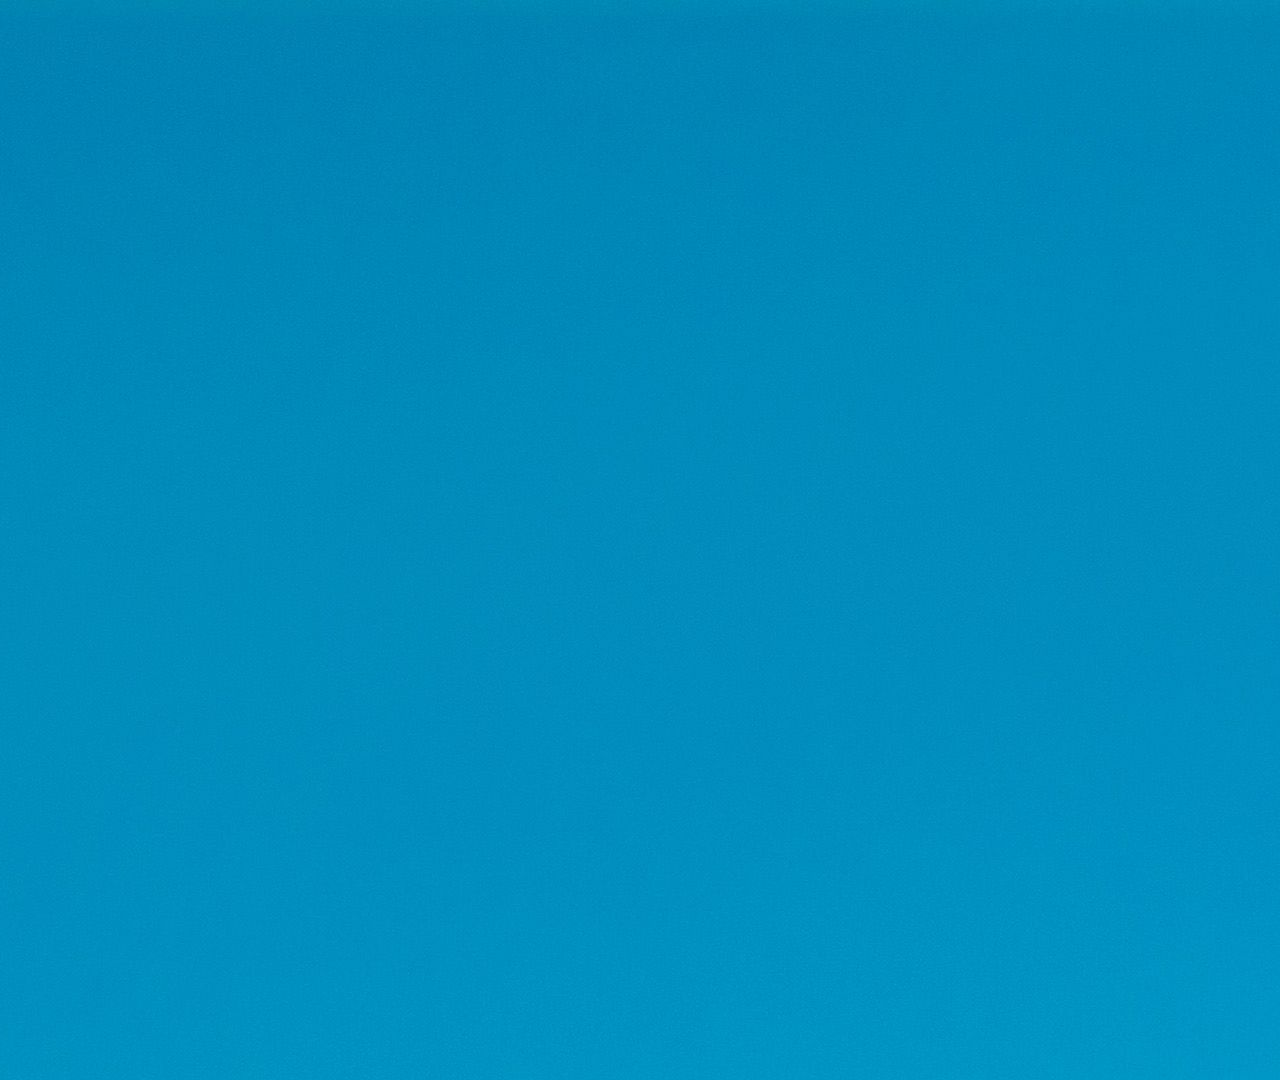
==== pages/contactenos.html @ 4f9c778e "video 4 - definicion de las cajas en html y css" ====
<!DOCTYPE html>
<html lang="en">
<head>
    <meta charset="UTF-8">
    <meta name="viewport" content="width=device-width, initial-scale=1.0">
    <title>Contactenos</title>
    <link rel="stylesheet" href="../css/contactenos.css">
</head>
<body>
    
</body>
</html>
---- css/contactenos.css ----
*{
    margin: 0;
    padding: 0;
    text-decoration: none;
    list-style: none;
}
body{
    background: url(../img/index.jpg);
    background-position: top center;
    height: 1080px;
}
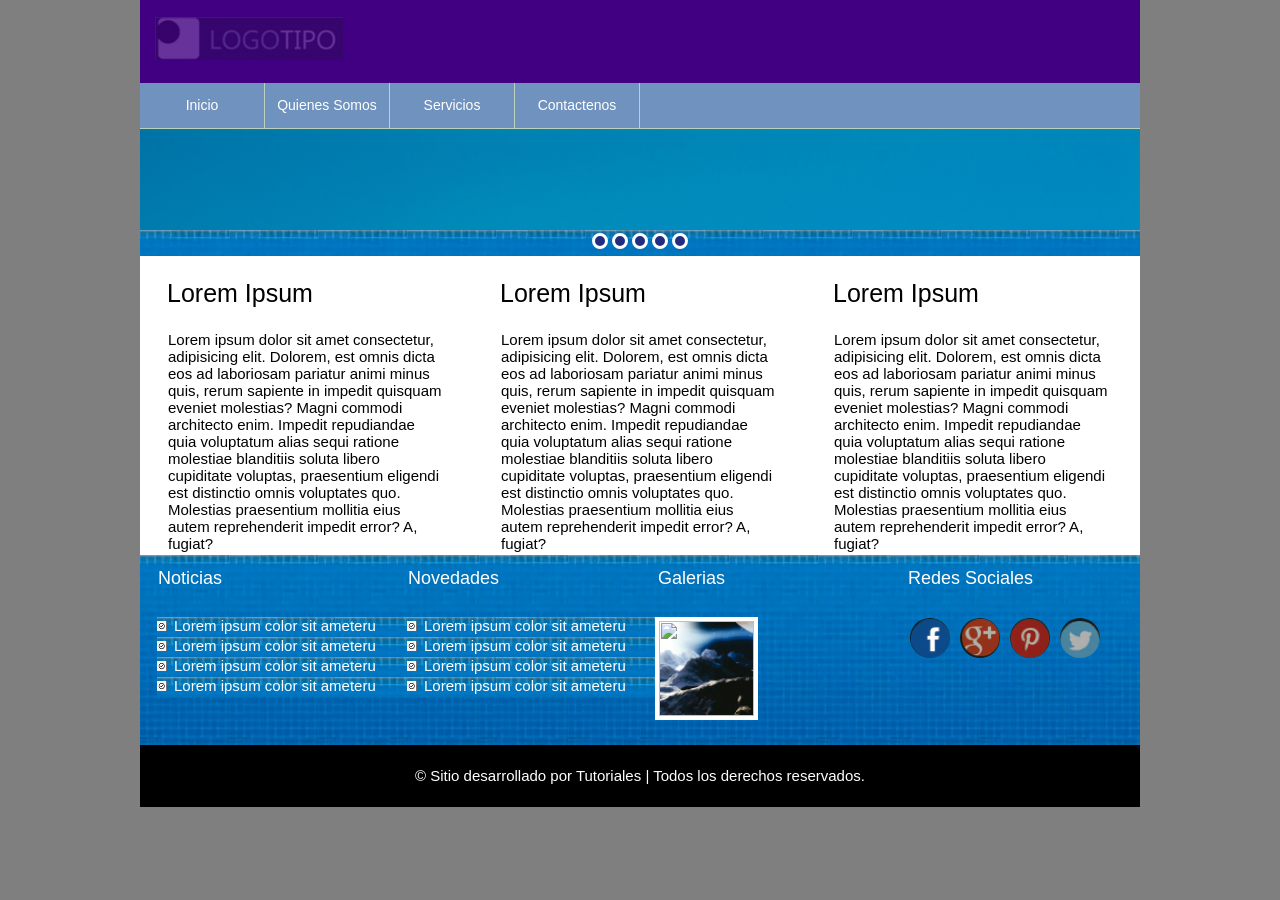
==== commit ef28a3ca: "se termino pagina index.html y se copio a las otras paginas" ====
--- a/pages/contactenos.html
+++ b/pages/contactenos.html
@@ -3,10 +3,119 @@
 <head>
     <meta charset="UTF-8">
     <meta name="viewport" content="width=device-width, initial-scale=1.0">
-    <title>Contactenos</title>
-    <link rel="stylesheet" href="../css/contactenos.css">
+    <title>Curso de Maquetacion Web</title>
+    <link rel="stylesheet" href="../css/estilos.css">
 </head>
 <body>
-    
+    <!-- CABEZOTE -->
+    <header>
+        <div id="logo">
+            <img src="../img/logotipo2.png" width="100%" alt="logotipo maquetacion web">
+        </div>
+
+    </header>
+    <!-- CABEZOTE FIN -->
+
+    <!-- BARRA DE NAVEGACION -->
+    <nav>
+        <ul>
+            <a href="../index.html"><li>Inicio</li></a>
+            <a href="../pages/quienesSomos.html"><li>Quienes Somos</li></a>
+            <a href="../pages/servicios.html"><li>Servicios</li></a>
+            <a href="../pages/contactenos.html"><li>Contactenos</li></a>
+        </ul>
+       
+    </nav>
+    <!-- BARRA DE NAVEGACION FIN -->
+
+    <!-- SLIDE -->
+    <div id="slide">
+        <ul>
+            <li><img src="../img/index.jpg" width="100%" alt=""></li>
+        </ul>
+    </div>
+    <!-- SLIDE FIN -->
+
+    <!-- BOTONERA SLIDE -->
+    <div id="botoneraSlide">
+        <ul>
+            <li></li>
+            <li></li>
+            <li></li>
+            <li></li>
+            <li></li>
+        </ul>
+    </div>
+    <!-- BOTONERA SLIDE FIN -->
+
+    <!-- SECTION -->
+    <section>
+        <ul>
+            <li>
+                <h1>Lorem Ipsum</h1>
+                <p>Lorem ipsum dolor sit amet consectetur, adipisicing elit. Dolorem, est omnis dicta eos ad laboriosam pariatur animi minus quis, rerum sapiente in impedit quisquam eveniet molestias? Magni commodi architecto enim.
+                Impedit repudiandae quia voluptatum alias sequi ratione molestiae blanditiis soluta libero cupiditate voluptas, praesentium eligendi est distinctio omnis voluptates quo. Molestias praesentium mollitia eius autem reprehenderit impedit error? A, fugiat?</p>
+                <img src="../img/imagen01.png" width="100%" alt="">
+            </li>
+            <li>
+                <h1>Lorem Ipsum</h1>
+                <p>Lorem ipsum dolor sit amet consectetur, adipisicing elit. Dolorem, est omnis dicta eos ad laboriosam pariatur animi minus quis, rerum sapiente in impedit quisquam eveniet molestias? Magni commodi architecto enim.
+                Impedit repudiandae quia voluptatum alias sequi ratione molestiae blanditiis soluta libero cupiditate voluptas, praesentium eligendi est distinctio omnis voluptates quo. Molestias praesentium mollitia eius autem reprehenderit impedit error? A, fugiat?</p>
+               <img src="../img/imagen02.png" width="100%" alt="">
+            </li>
+            <li>
+                <h1>Lorem Ipsum</h1>
+                <p>Lorem ipsum dolor sit amet consectetur, adipisicing elit. Dolorem, est omnis dicta eos ad laboriosam pariatur animi minus quis, rerum sapiente in impedit quisquam eveniet molestias? Magni commodi architecto enim.
+                Impedit repudiandae quia voluptatum alias sequi ratione molestiae blanditiis soluta libero cupiditate voluptas, praesentium eligendi est distinctio omnis voluptates quo. Molestias praesentium mollitia eius autem reprehenderit impedit error? A, fugiat?</p>
+               <img src="../img/imagen03.png" width="100%" alt="">
+            </li>
+        </ul>
+    </section>
+    <!-- SECTION FIN -->
+
+    <!-- BOTTOM -->
+    <div id="bottom">
+        <ul>
+            <li>
+                <h1>Noticias</h1>
+                <ol>
+                    <li>Lorem ipsum color sit ameteru</li>
+                    <li>Lorem ipsum color sit ameteru</li>
+                    <li>Lorem ipsum color sit ameteru</li>
+                    <li>Lorem ipsum color sit ameteru</li>
+                </ol>
+            </li>
+            <li>
+                <h1>Novedades</h1>
+                <ol>
+                    <li>Lorem ipsum color sit ameteru</li>
+                    <li>Lorem ipsum color sit ameteru</li>
+                    <li>Lorem ipsum color sit ameteru</li>
+                    <li>Lorem ipsum color sit ameteru</li>
+                </ol>
+            </li>
+            <li>
+                <h1>Galerias</h1>
+               <img src="" alt="">
+            </li>
+            <li>
+                <h1>Redes Sociales</h1>
+                <ul>
+                    <li><a href="http://www.facebook.com" target="_blank"></a></li>
+                    <li><a href="http://www.google.com" target="_blank"></a></li>
+                    <li><a href="http://www.pinterest.com" target="_blank"></a></li>
+                    <li><a href="http://www.twitter.com" target="_blank"></a></li>
+                </ul>
+            </li>
+        </ul>
+    </div>
+    <!-- BOTTOM FIN -->
+
+    <!-- FOOTER -->
+    <footer>
+        &copy; Sitio desarrollado por Tutoriales | Todos los derechos reservados.
+    </footer>
+    <!-- FOOTER FIN -->
+
 </body>
 </html>
--- a/css/estilos.css
+++ b/css/estilos.css
@@ -0,0 +1,297 @@
+*{
+    margin: 0;
+    padding: 0;
+    text-decoration: none;
+    list-style: none;
+    font-family: sans-serif;
+}
+body{    
+    background: url(../img/background.png);
+    background-repeat: repeat;
+}
+/* *************** */
+/* *************** */
+/* CABEZOTE */
+header{
+    position: relative;
+    margin: auto;
+    width: 1000px;
+    height: 83px;
+    background: url(../img/cabezote.png);
+    background-repeat: repeat;
+}
+#logo{
+    position: absolute;
+    top: 17px;
+    left: 15px;
+    width: 188px;
+    height: 47px;
+    /* background: rgba(0,0,255,.5); */
+}
+/* CABEZOTE FIN */
+/* *************** */
+/* *************** */
+
+/* *************** */
+/* *************** */
+/* BARRA DE NAVEGACION */
+nav {
+    position: relative;
+    margin: auto;
+    width: 1000px;
+    height: 45px;
+    /* background: rgba(255,0,0,.5); */
+    border-bottom: 1px solid #bcd1bc;
+    background: url(../img/botonera.png);
+}
+
+nav ul {
+    position: absolute;
+    top: 0;
+    left: 0;
+    width: 500px;
+    height: 45px;
+    /* background: rgba(0,255,0,.05); */
+}
+
+nav ul li{
+    float: left;
+    width: 124px;
+    line-height: 45px;
+    text-align: center;
+    font-size: 14px;
+    color: white;
+    /* background: rgba(0,0,255,.5); */
+    border-right: 1px solid  #bcd1bc;
+}
+/* BARRA DE NAVEGACION FIN*/
+/* *************** */
+/* *************** */
+
+/* *************** */
+/* *************** */
+/* SLIDE */
+#slide{
+    position:relative;
+    margin: auto;
+    width: 1000px;
+    height: 101px;
+    /* background: rgba(0,0,255,0.5); */
+    /* nuevo */
+    /* background: url(../img/index.webp); */
+    /* background-position: top center;
+    height: 1080px;  */
+     /* background-position: center center;
+    background-repeat: no-repeat;
+    background-size: cover; */
+    /* background-attachment: fixed; */
+    /* min-height: 100vh; */
+}
+/* SLIDE FIN */
+/* *************** */
+/* *************** */
+
+
+
+/* *************** */
+/* *************** */
+/* BOTONERA SLIDE */
+#botoneraSlide{
+    position: relative;
+    margin: auto;
+    width: 1000px;
+    height: 26px;
+    /* background: rgba(70,255,0,0.5); */
+    background: url(../img/backgroundBotonesSlice.png);
+}
+#botoneraSlide ul{
+    position:relative;
+    margin: auto;
+    width: 100px;
+    height: 26px;
+    /* background: rgba(255,255,0,0.5); */
+}
+
+#botoneraSlide ul li{
+    float:left;
+    width: 10px;
+    height: 10px;
+    border-radius: 100%;
+    background: #232d80;
+    border: 3px solid white;
+    margin:3px 2px;
+}
+/* BOTONERA SLIDE FIN */
+/* *************** */
+/* *************** */
+
+
+
+
+
+/* *************** */
+/* *************** */
+/* SECTION */
+section{
+    position:relative;
+    margin: auto;
+    width: 1000px;
+    height: 299px;
+    /* background: rgba(0,255,0,0.5); */
+    background-color: white;
+}
+
+section ul li{
+    float: left;
+    width: 333px;
+    height: 299px;
+    /* background:  rgba(0,255,255,.5); */
+}
+
+section ul li h1{
+    margin: 23px 27px;
+    font-weight: 100;
+    font-size: 25px;
+}
+
+section ul li p{
+    margin: 23px 28px;
+    font-size: 15px;
+}
+
+section ul li img{
+    margin: 1px 29px;
+    width: 273px;
+    height: 83px;
+    background: silver;
+}    
+/* SECTION FIN */
+/* *************** */
+/* *************** */
+
+
+
+/* *************** */
+/* *************** */
+/* BOTTOM */
+#bottom{
+    position:relative;
+    margin: auto;
+    width: 1000px;
+    height: 190px;
+    /* background: rgba(0,0,255,0.5); */
+}
+
+#bottom ul li{
+    float: left;
+    width: 250px;
+    height: 190px;
+    /* background: rgba(0,0,255,0.5); */
+    background: url(../img/backgroundBotonesSlice.png);
+}
+
+#bottom ul li h1{
+    margin: 13px 18px;
+    color: white;
+    font-size: 18px;
+    font-weight: 100;
+
+}
+#bottom ul li ol{
+    position: relative;
+    top: 15px;
+    left: 17px;
+    width: 190px;
+    height: 80px;
+    background: rgba(255,0,0,0.5);
+}
+#bottom ul li ol li{
+    height: 20px;
+    text-align: left;
+    list-style: inside;
+    font-size: 15px;
+    color: white;
+    list-style-image: url(../img/tilde.jpg)
+}
+#bottom ul li img{
+    position: relative;
+    top: 15px;
+    left: 15px;
+    width: 95px;
+    height: 95px;
+    border: 4px solid white;
+    background: url(../img/galeria.png);
+    background-size: cover;
+}
+
+#bottom ul li ul {
+    position: relative;
+    top: 11px;
+    left: 15px;
+    width: 200px;
+    height: 40px;
+    /* background: rgba(255,0,255,.05); */
+
+}
+
+#bottom ul li ul li{
+    float: left;
+    width: 40px;
+    height: 40px;
+    border-radius: 100%;
+    background: white;
+    margin: 5px;
+}
+
+#bottom ul li ul li:first-child{
+    background: url(../img/facebook.png);
+    background-size: cover;
+}
+
+#bottom ul li ul li:nth-child(2){
+    background: url(../img/google.png);
+    background-size: cover;
+}
+
+#bottom ul li ul li:nth-child(3){
+    background: url(../img/pinterest.png);
+    background-size: cover;
+}
+
+#bottom ul li ul li:last-child{
+    background: url(../img/twitter.png);
+    background-size: cover;
+}
+
+#bottom ul li ul li a{
+    float: left;
+    width: 40px;
+    height: 40px;
+    border-radius: 100%;
+}
+
+/* BOTTOM FIN */
+/* *************** */
+/* *************** */
+
+
+/* *************** */
+/* *************** */
+/* FOOTER */
+footer{
+    position:relative;
+    margin: auto;
+    width: 1000px;
+    height: 62px;
+    /* background: rgba(255,0,0,0.5); */
+    text-align: center;
+    color: white;
+    line-height: 62px;
+    font-size: 15px;
+    background: black;
+
+}
+/* FOOTER FIN */
+/* *************** */
+/* *************** */
+
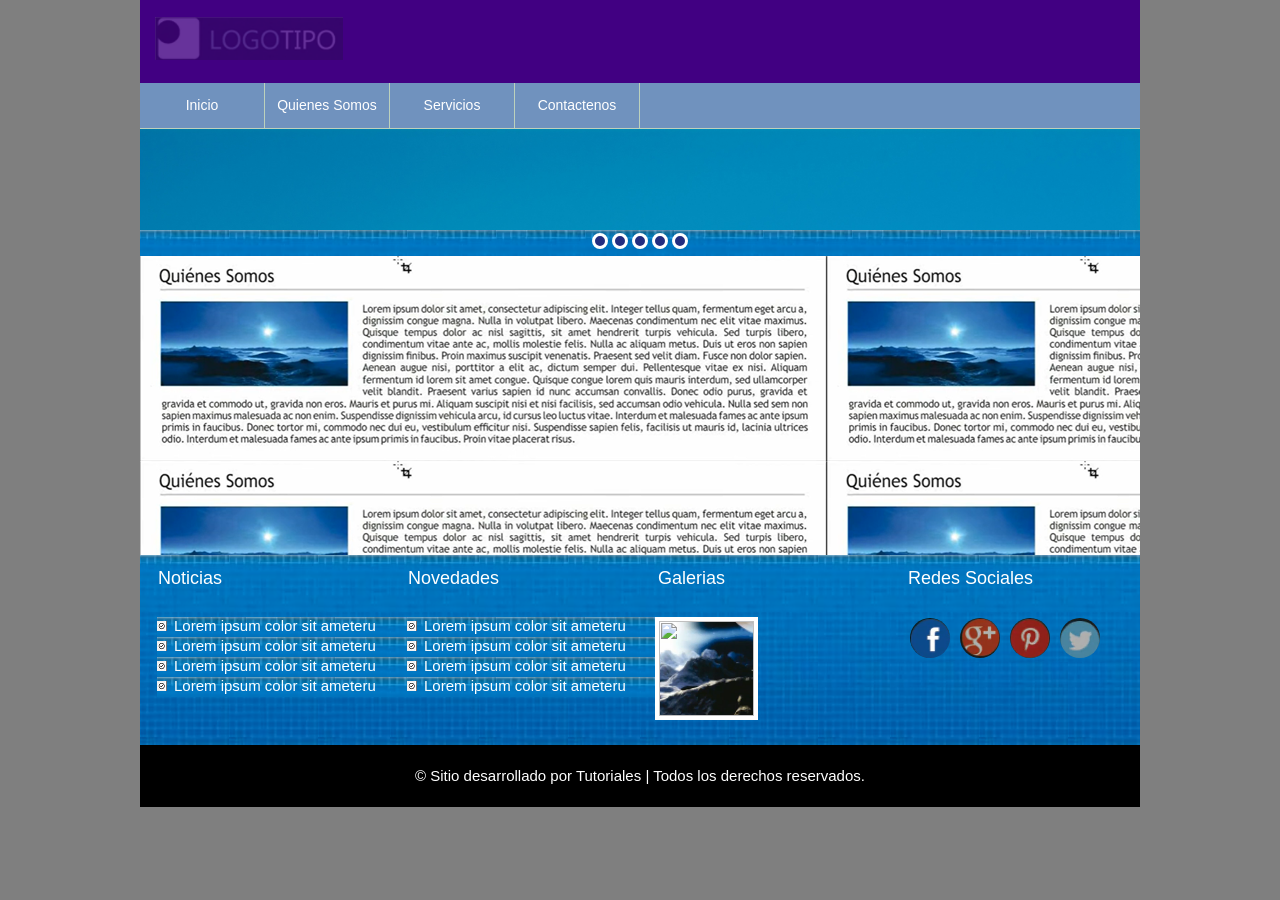
==== commit ff6fc032: "video 12 - section quienesSomos" ====
--- a/pages/contactenos.html
+++ b/pages/contactenos.html
@@ -49,27 +49,8 @@
     <!-- BOTONERA SLIDE FIN -->
 
     <!-- SECTION -->
-    <section>
-        <ul>
-            <li>
-                <h1>Lorem Ipsum</h1>
-                <p>Lorem ipsum dolor sit amet consectetur, adipisicing elit. Dolorem, est omnis dicta eos ad laboriosam pariatur animi minus quis, rerum sapiente in impedit quisquam eveniet molestias? Magni commodi architecto enim.
-                Impedit repudiandae quia voluptatum alias sequi ratione molestiae blanditiis soluta libero cupiditate voluptas, praesentium eligendi est distinctio omnis voluptates quo. Molestias praesentium mollitia eius autem reprehenderit impedit error? A, fugiat?</p>
-                <img src="../img/imagen01.png" width="100%" alt="">
-            </li>
-            <li>
-                <h1>Lorem Ipsum</h1>
-                <p>Lorem ipsum dolor sit amet consectetur, adipisicing elit. Dolorem, est omnis dicta eos ad laboriosam pariatur animi minus quis, rerum sapiente in impedit quisquam eveniet molestias? Magni commodi architecto enim.
-                Impedit repudiandae quia voluptatum alias sequi ratione molestiae blanditiis soluta libero cupiditate voluptas, praesentium eligendi est distinctio omnis voluptates quo. Molestias praesentium mollitia eius autem reprehenderit impedit error? A, fugiat?</p>
-               <img src="../img/imagen02.png" width="100%" alt="">
-            </li>
-            <li>
-                <h1>Lorem Ipsum</h1>
-                <p>Lorem ipsum dolor sit amet consectetur, adipisicing elit. Dolorem, est omnis dicta eos ad laboriosam pariatur animi minus quis, rerum sapiente in impedit quisquam eveniet molestias? Magni commodi architecto enim.
-                Impedit repudiandae quia voluptatum alias sequi ratione molestiae blanditiis soluta libero cupiditate voluptas, praesentium eligendi est distinctio omnis voluptates quo. Molestias praesentium mollitia eius autem reprehenderit impedit error? A, fugiat?</p>
-               <img src="../img/imagen03.png" width="100%" alt="">
-            </li>
-        </ul>
+    <section id="contactenos">
+        
     </section>
     <!-- SECTION FIN -->
 
--- a/css/estilos.css
+++ b/css/estilos.css
@@ -125,14 +125,11 @@
 /* *************** */
 /* *************** */
 
-
-
-
-
-/* *************** */
-/* *************** */
-/* SECTION */
-section{
+/* *************** */
+/* *************** */
+/* SECTION INICIO */
+
+section#inicio{
     position:relative;
     margin: auto;
     width: 1000px;
@@ -165,11 +162,63 @@
     height: 83px;
     background: silver;
 }    
-/* SECTION FIN */
-/* *************** */
-/* *************** */
-
-
+/* SECTION INICIO FIN */
+/* *************** */
+/* *************** */
+
+
+/* *************** */
+/* *************** */
+/* SECTION QUIENES SOMOS */
+section#quienesSomos{
+    position: relative;
+    margin: auto;
+    width: 1000px;
+    height: 299px;
+    /* background: white; */
+    background:url(../img/quienesSomos.png);
+    background-repeat: no-repeat;
+    background-size: cover;
+}   
+
+/* SECTION QUIENES SOMOS FIN */
+/* *************** */
+/* *************** */
+
+
+
+
+/* *************** */
+/* *************** */
+/* SECTION SERVICIOS */
+section#servicios{
+    position: relative;
+    margin: auto;
+    width: 1000px;
+    height: 299px;
+    background: white;
+}   
+
+/* SECTION SERVICIOS FIN */
+/* *************** */
+/* *************** */
+
+
+
+/* *************** */
+/* *************** */
+/* SECTION CONTACTENOS */
+section#contactenos{
+    position: relative;
+    margin: auto;
+    width: 1000px;
+    height: 299px;
+    background:url(../img/quienesSomos.png);
+}   
+
+/* SECTION CONTACTENOS FIN */
+/* *************** */
+/* *************** */
 
 /* *************** */
 /* *************** */
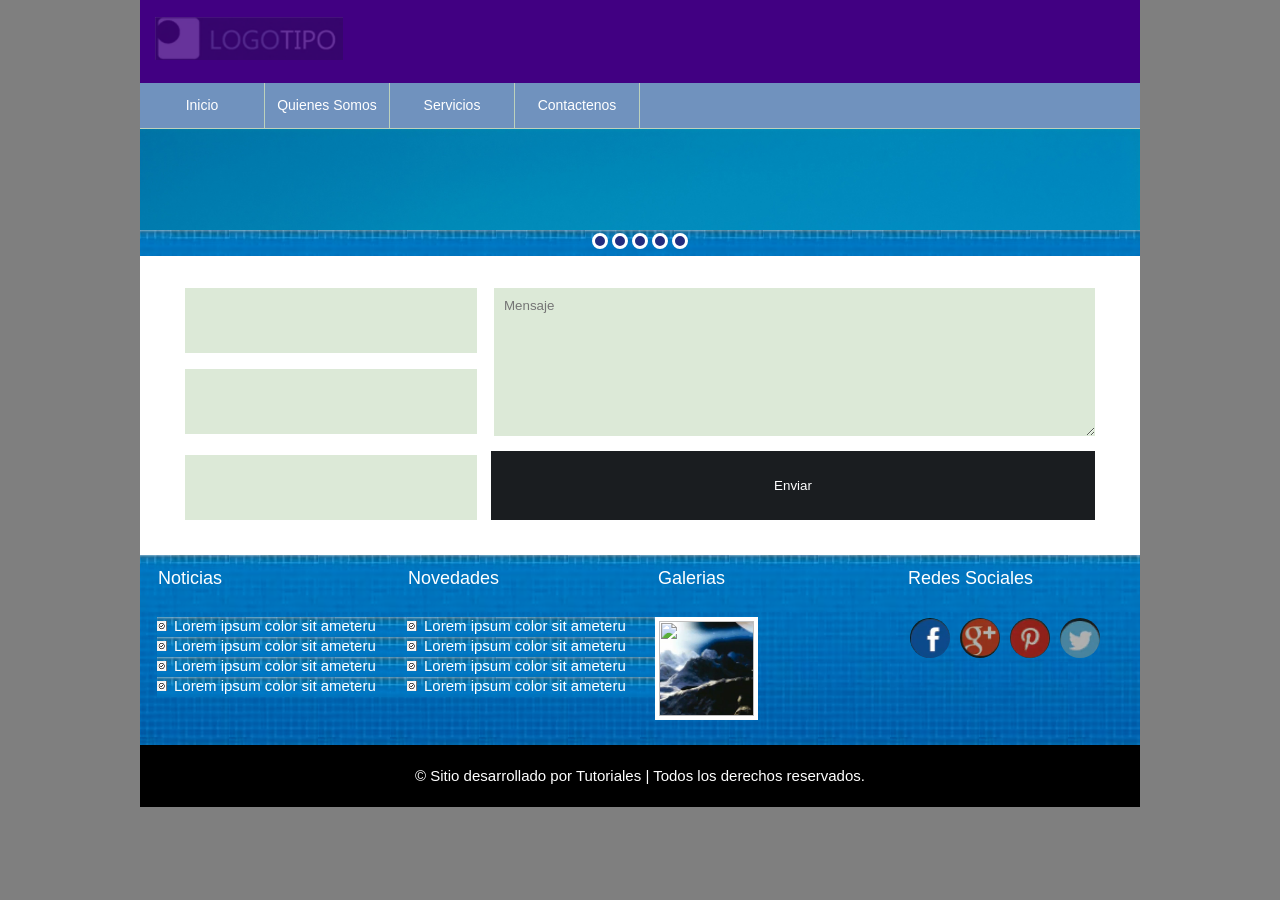
==== commit 8f1068e3: "video 16 - ultimo video" ====
--- a/pages/contactenos.html
+++ b/pages/contactenos.html
@@ -50,7 +50,13 @@
 
     <!-- SECTION -->
     <section id="contactenos">
-        
+        <form>
+            <input type="text" placholder="Nombre" id="nombre">
+            <input type="text" placholder="Email" id="email">
+            <input type="text" placholder="Asunto" id="asunto">
+            <textarea placeholder="Mensaje" rows="6" id="mensaje"></textarea>
+            <input type="submit" id="enviar" value="Enviar">
+        </form>
     </section>
     <!-- SECTION FIN -->
 
--- a/css/estilos.css
+++ b/css/estilos.css
@@ -138,25 +138,25 @@
     background-color: white;
 }
 
-section ul li{
+section#inicio ul li{
     float: left;
     width: 333px;
     height: 299px;
     /* background:  rgba(0,255,255,.5); */
 }
 
-section ul li h1{
+section#inicio ul li h1{
     margin: 23px 27px;
     font-weight: 100;
     font-size: 25px;
 }
 
-section ul li p{
+section#inicio ul li p{
     margin: 23px 28px;
     font-size: 15px;
 }
 
-section ul li img{
+section#inicio ul li img{
     margin: 1px 29px;
     width: 273px;
     height: 83px;
@@ -175,11 +175,43 @@
     margin: auto;
     width: 1000px;
     height: 299px;
-    /* background: white; */
-    background:url(../img/quienesSomos.png);
+    background: white; 
+    /*background:url(../img/quienesSomos.png);
     background-repeat: no-repeat;
-    background-size: cover;
+    background-size: cover;*/
 }   
+
+section#quienesSomos h1{
+    position:relative;
+    top: 15px;
+    left: 27px;
+    color:#1f1d21;
+    font-weight: 100;
+}
+
+section#quienesSomos hr{
+    position:relative;
+    top: 20px;
+    width: 950px;
+    margin: auto;
+    border: 1px solid #c6c6c6c6;
+}
+
+section#quienesSomos p{
+    position:relative;
+    top: 40px;
+    width: 950px;
+    margin: auto;
+    color: #414042;
+    text-align: justify;
+}
+
+section#quienesSomos img{
+    float: left;
+    width: 272px;
+    margin-right: 20px;
+    margin-bottom: 20px;
+}
 
 /* SECTION QUIENES SOMOS FIN */
 /* *************** */
@@ -197,8 +229,76 @@
     width: 1000px;
     height: 299px;
     background: white;
+    /* background: white; */
+    /* background: url(../img/servicios1.png);
+    background-repeat: no-repeat; */
+    /* background-size: cover; */
+    /* background-size: contain; */
 }   
-
+section#servicios #cajaServicios{
+    position: relative;
+    width: 935px;
+    height: 262px;
+    margin: auto;
+    top: 18px;
+    background:white;
+    /*background: url(../img/servicios1.png); */
+    box-shadow: 0px 0px 30px #222;
+}
+
+section#servicios #cajaServicios ul#lista{
+    position:absolute;
+    top: 20px;
+    left: 15px;
+    width: 151px;
+    height: 220px;
+}
+
+section#servicios #cajaServicios ul#lista li{
+    width: 151px;
+    height: 72px;
+    margin: 2px 0;
+    cursor:pointer;
+}
+
+
+section#servicios #cajaServicios ul#visor{
+    position: absolute;
+    top: 20px;
+    right: 20px;
+    width: 732px;
+    height: 220px;
+    /* background: rgba(0,0,255,.5); */
+}
+
+
+section#servicios #cajaServicios ul#visor li{
+    position: absolute;
+    top: 0;
+    left: 0;
+    width: 732px;
+    height: 220px;
+}
+
+section#servicios #cajaServicios ul#visor li h1{
+  position: absolute;
+  z-index: 1;
+  top: 20px;
+  left: 20px;
+  color: #4d545a;
+  font-weight: 100;
+}
+
+section#servicios #cajaServicios ul#visor li p{
+  position: absolute;
+  z-index: 1;
+  bottom: 0;
+  background: rgba(0,0,0,.7);
+  color: white;
+  width: 97%;
+  line-height: 60px;
+  padding-left: 20px;
+}
 /* SECTION SERVICIOS FIN */
 /* *************** */
 /* *************** */
@@ -213,9 +313,67 @@
     margin: auto;
     width: 1000px;
     height: 299px;
-    background:url(../img/quienesSomos.png);
-}   
-
+    /* background:url(../img/contactenos.png); */
+    background: white;
+} 
+
+section#contactenos form{
+    position: relative;
+    margin: auto;
+    top:32px;
+    width: 910px;
+    height: 232px;
+    /* background: rgba(255,0,0,0.5); */
+    background: white;
+}
+
+section#contactenos form input#nombre{
+    position:absolute;
+    padding: 10px;
+    width: 272px;
+    height: 45px;
+    background:  #dce9d7;
+    border: 0;
+}
+section#contactenos form input#email{
+    position:absolute;
+    top: 81px;
+    padding: 10px;
+    width: 272px;
+    height: 45px;
+    background:  #dce9d7;
+    border: 0;
+}
+section#contactenos form input#asunto{
+    position:absolute;
+    bottom: 0;
+    padding: 10px;
+    width: 272px;
+    height: 45px;
+    background:  #dce9d7;
+    border: 0;
+}
+section#contactenos form #mensaje{
+    position:absolute;
+    right: 0px;
+    padding: 10px;
+    width: 581px;
+    height: 128px;
+    background:  #dce9d7;
+    border: 0;
+}
+
+section#contactenos form #enviar{
+    position:absolute;
+    bottom: 0;
+    right: 0;
+    padding: 10px;
+    width: 604px;
+    height: 69px;
+    background: #1a1d20;
+    border: 0;
+    color: white;
+}
 /* SECTION CONTACTENOS FIN */
 /* *************** */
 /* *************** */
